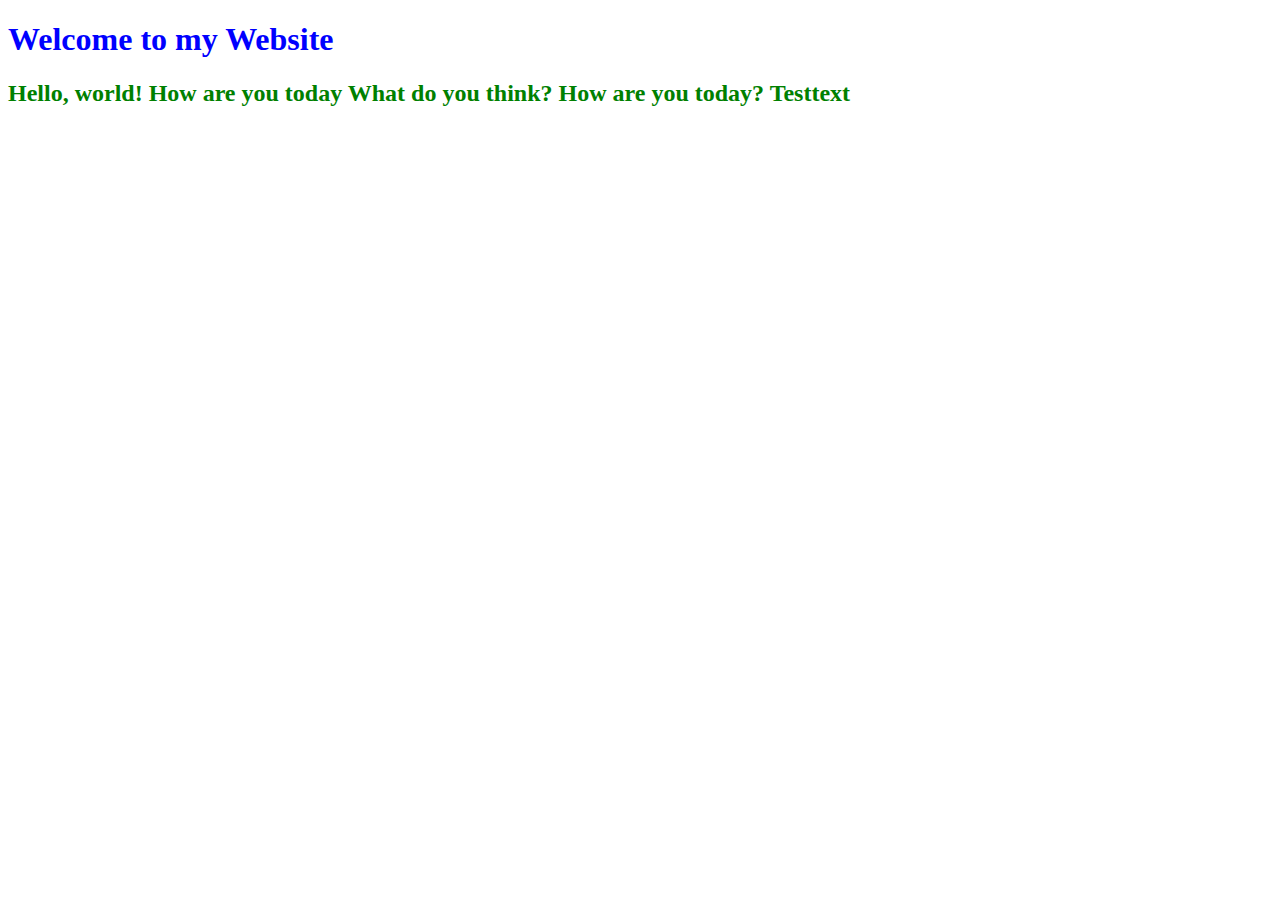
==== index.html @ a9b00057 "First commit" ====
<!DOCTYPE html>
<html lang="en">
    <head>
        <title>Hello!</title>
        <style>
            h1{
                color:blue;
            }
        </style>
    </head>
    <body>
        <h1>Welcome to my Website</h1>
        <h2 style="color:green;"><Thats my page??!</h2>
        Hello, world!
        How are you today    
        What do you think? How are you today?
        Testtext
    </body>
</html>
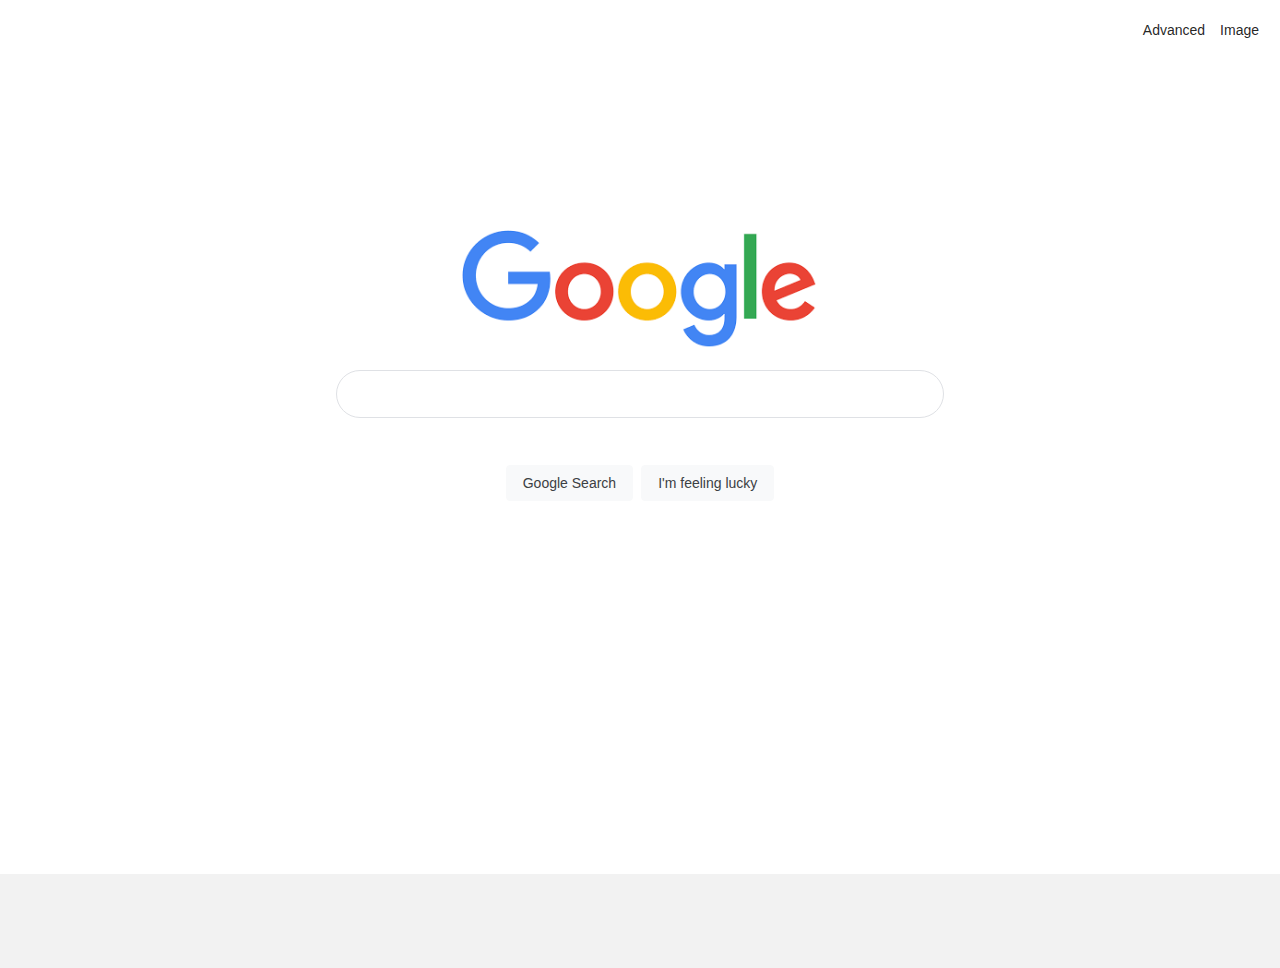
==== commit 50f8912e: "First commit" ====
--- a/index.html
+++ b/index.html
@@ -1,19 +1,77 @@
 <!DOCTYPE html>
 <html lang="en">
     <head>
-        <title>Hello!</title>
+        <title>Search</title>
+        <meta charset="UTF-8">
+        <meta http-equiv="X-UA-Compatible" content="IE=edge">
+        <meta name="viewport" content="width=device-width, initial-scale=1.0">
+        <link rel="stylesheet" href="style.css">
         <style>
-            h1{
-                color:blue;
+            #upper_box  {
+                min-height: 150px;
+                height:290px;
+                display: flex;
+                flex-direction: column;
+                align-items: center;
+                position: relative;
+                
+                
             }
         </style>
+
     </head>
     <body>
-        <h1>Welcome to my Website</h1>
-        <h2 style="color:green;"><Thats my page??!</h2>
-        Hello, world!
-        How are you today    
-        What do you think? How are you today?
-        Testtext
+        <div class="main">
+            <div class="header">
+
+                <div class="div_as">
+                
+                </div>
+
+                <div class="div_as">
+                    <div class="div_a">
+                        <a href="adv_search.html" class="a_header">Advanced</a>
+                    </div>
+
+                    <div class="div_a">
+                        <a href="img_search.html" class="a_header">Image</a>    
+                    </div>
+                </div>  
+            </div>
+
+            <div id="upper_box">
+                    <a href="index.html">
+                        <img src="google.png" alt="google logo" class="img">
+                    </a>
+                
+            </div>
+
+            <div class="search_box">
+                <form action="https://www.google.com/search" method="GET"  role="search" style="height:140px;">
+                    
+                    <div id="input_box">
+                        <input type="text" name="q" id="text_box">
+                    </div>
+                   
+                    <div class="button_box">
+                        <div class="button">
+                            <input type="submit" value="Google Search" class="input_button">
+                        </div>
+                        <div class="button">
+                            <input type="submit" value="I'm feeling lucky" class="input_button">
+                        </div>
+                    </div>
+
+                </form>
+            </div>
+
+            <div id="lower_box" style="flex-grow: 1; box-sizing:border-box;height:364px;">
+
+            </div>
+
+            <div class="footer">
+
+            </div>
+        </div>
     </body>
 </html>--- a/style.css
+++ b/style.css
@@ -0,0 +1,207 @@
+
+body {
+    background: #FFFFFF;
+    margin: 0;
+}
+
+    .main {
+        display: flex;
+        flex-direction: column;
+        height: 100%;
+        font-size: 14px;
+        font-family: arial,sans-serif;
+        color: #202124;
+    }
+
+
+        .header {
+            box-sizing: border-box;
+            position: relative;
+            width: 100%;
+            height:60px;
+            align-items:center;
+            padding: 6px;
+            display:flex;
+            justify-content: space-between;
+        }
+        
+            .logo {
+                height:24px;
+                width:auto;
+                object-position: left center;
+                padding-left: 12px;
+            }
+        
+                .label {
+                    font-family: arial,sans-serif;
+                    padding-left: 10px;
+                }
+        
+            .div_as {
+                line-height: normal;
+                padding-right: 15px;
+                display: flex;
+            }
+            
+                .div_a {
+                    display: inline-block;
+                    padding-left: 15px; 
+                }
+            
+            
+                    .a_header {
+                        color: rgba(0,0,0,.87);
+                        font-size: 14px;
+                        font-family:arial, sans-serif;
+                        vertical-align: middle;
+                        display: inline-block;
+                        line-height: 24px;
+                        text-decoration:none;
+                    }
+
+
+        .div_label {
+            color: #d93025;
+            font-size: 20px;
+            margin: 25px 35px;
+        
+        }
+
+        .adv_searchfield {
+            max-width: 1140px;
+            min-width: 200px;
+            width: 96%;
+            margin: 40px 2% 0 45px;
+        }
+
+            .adv_form {
+                width:100%;
+            }
+
+                .adv_box {
+                    display: inline-block;
+                    min-width: 167px;
+                    height: 42px;
+                    color: #222;
+                    font-size: 13px;
+                    line-height: 16px;
+                    vertical-align: middle;
+                }
+
+                    .adv_labels {
+                        width: auto;
+                        display: inline-block;
+                        min-width: 167px;
+                        height: 42px;
+                        color: #222;
+                        font-size: 13px;
+                        line-height: 16px;
+                        vertical-align: middle;
+                        font-family: arial,sans-serif;
+
+
+                        
+                    }
+            
+                    .adv_input {
+                        border-radius: 1px;
+                        border: 1px solid #d9d9d9;
+                        border-top: 1px solid #c0c0c0;
+                        font-size: 13px;
+                        height: 25px;
+                        width: 100%;
+                        padding: 1px 8px;
+                        display:inline-block
+            }
+    
+        .search_box {
+            padding:20px;
+            height: 120px;
+        }
+        
+        
+        #text_box {
+            padding-left: 20px;
+            color: rgba(0,0,0,.87);
+            word-wrap: break-word;
+            outline: none;
+            display: flex;
+            flex: 100%;
+            -webkit-tap-highlight-color: transparent;
+            margin-top: -37px;
+            font-size: 16px;
+            width: calc(632px + 6px);
+            max-width: 584px;
+            z-index: 3;
+            height: 44px;
+            background: #fff;
+            border: 1px solid #dfe1e5;
+            box-shadow: none;
+            border-radius: 24px;
+            margin: 0 auto;
+            flex-shrink: 1;
+        
+        }
+
+        .button_box {
+            height: 20px;
+            padding-top: 18px;
+            display:flex;
+            width:100%;
+            justify-content: center;  
+        }
+        
+            .button {
+                display: inline-block;
+                justify-content: center;
+                height: 70px;
+                padding-top:18px;
+            }
+        
+                .input_button {
+                    background-color: #f8f9fa;
+                    border: 1px solid #f8f9fa;
+                    border-radius: 4px;
+                    color: #3c4043;
+                    font-family: arial,sans-serif;
+                    font-size: 14px;
+                    margin: 11px 4px;
+                    padding: 0 16px;
+                    line-height: 27px;
+                    height: 36px;
+                    min-width: 54px;
+                    text-align: center;
+                    cursor: pointer;
+                    user-select: none;
+                }
+        
+                .input_button:hover {
+                    box-shadow:0 0.5px 3px rgba(33,33,33,.5); 
+                }
+
+
+    .footer {
+    background: #f2f2f2;
+    height:94px;
+    }
+
+
+
+
+
+
+.img {
+    height:120px;
+    position: relative;
+    width: auto;
+    padding-top: 110px;
+    object-fit: contain;
+    object-position: center bottom;
+    vertical-align: bottom;
+    margin-top: 60px;
+}
+
+
+
+
+
